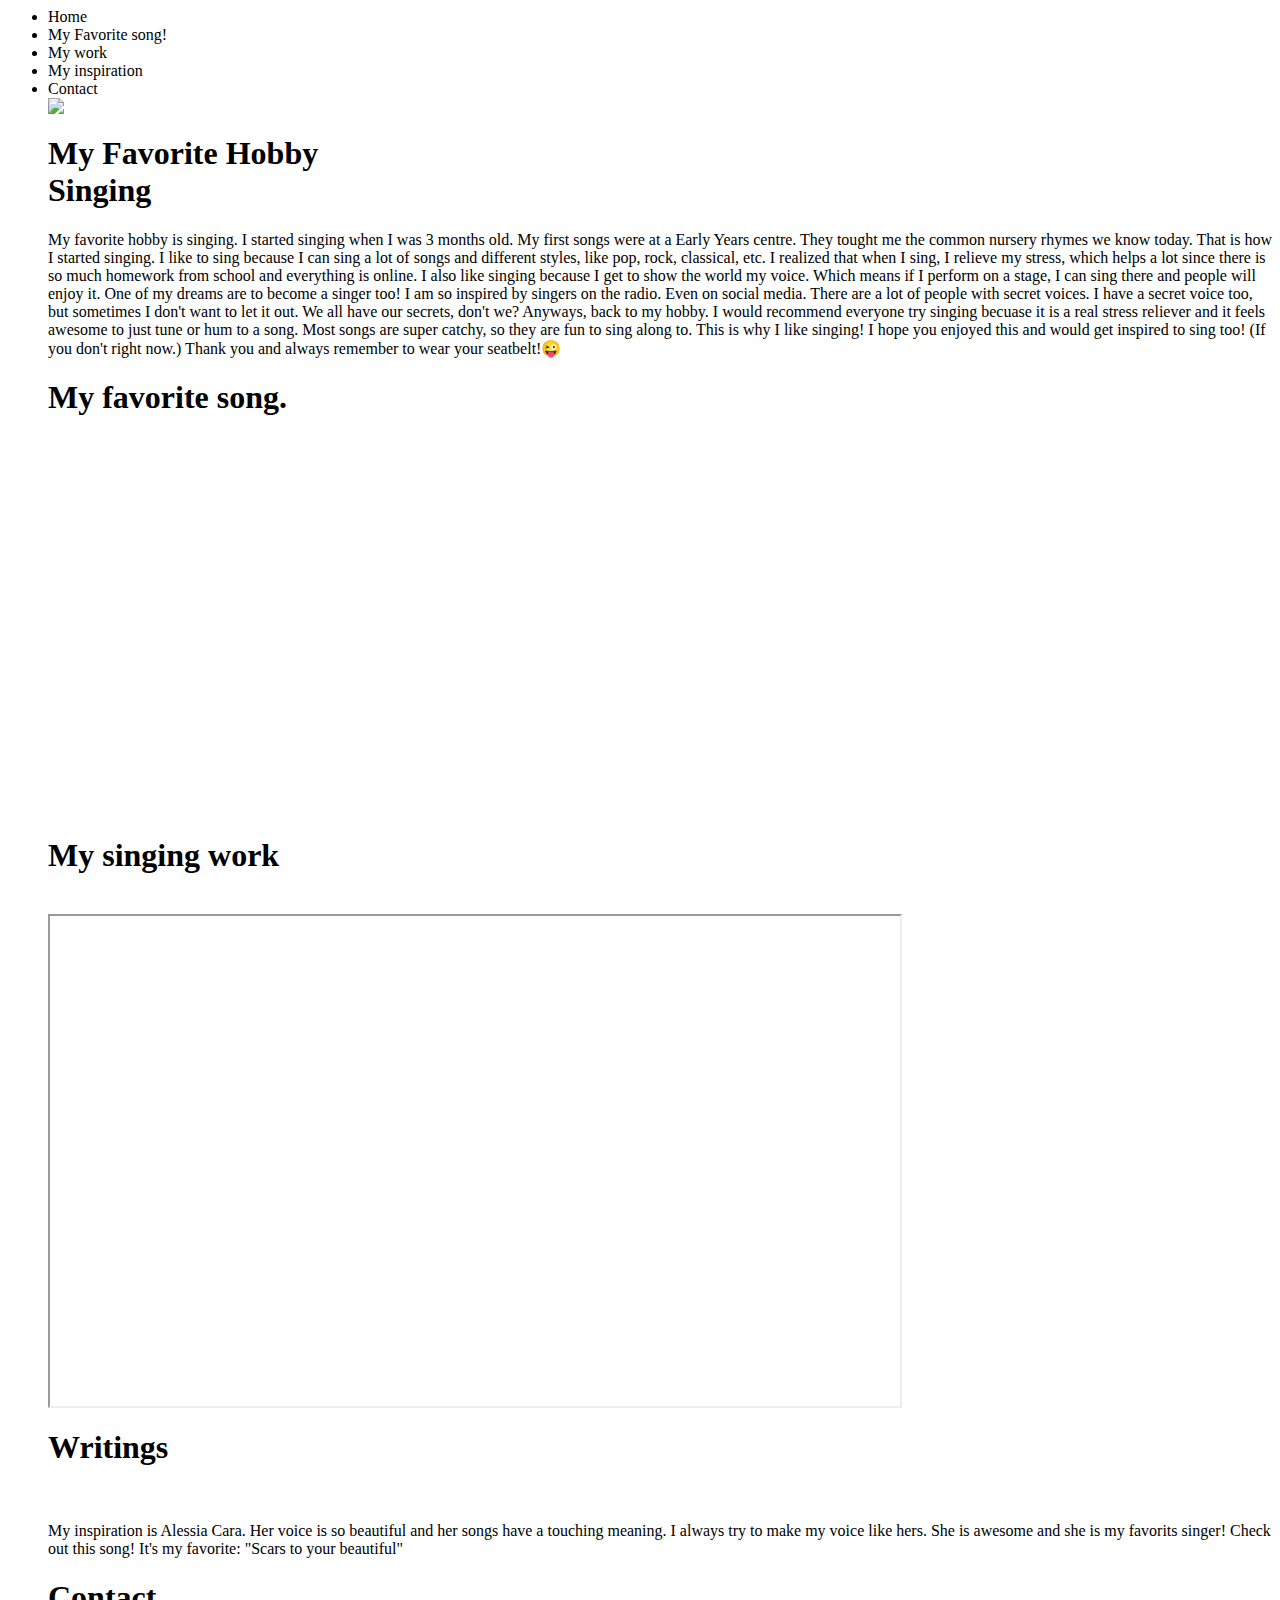
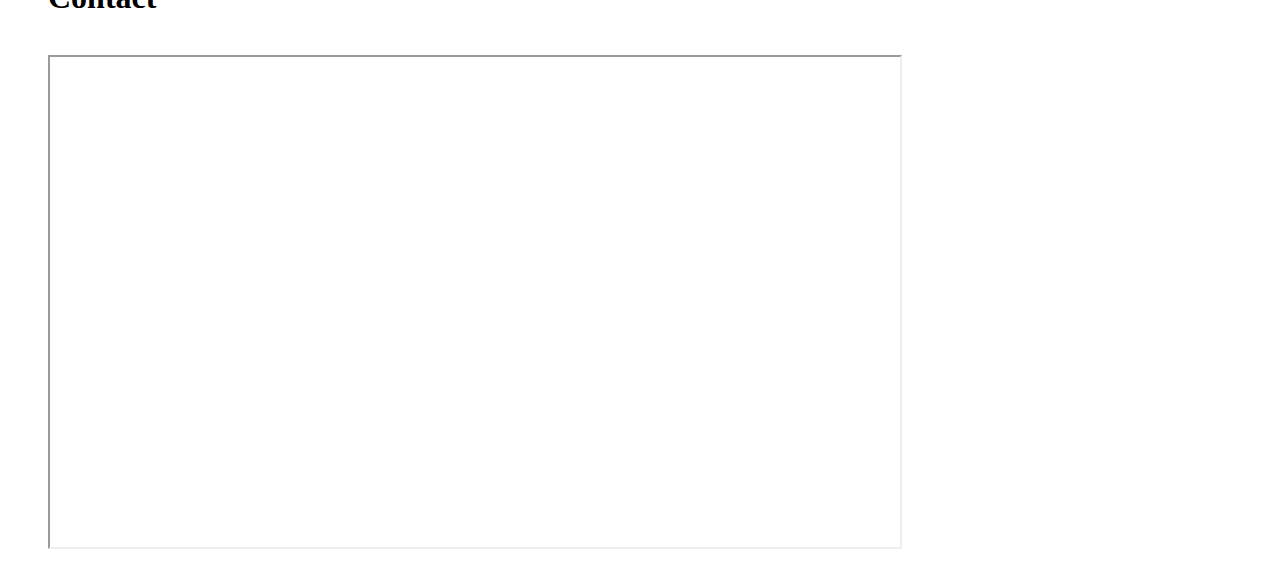
==== index.html @ 01cca0b9 "Add files via upload" ====
<html>

<head>
    <title>My portfolio</title>
    <style>

    </style>
</head>

<body>
    <ul class="menu">
        <li class="links">Home
        <li class="links">My Favorite song!</li>
        <li class="links">My work</li>
        <li class="links">My inspiration</li>
        <li class="links">Contact</li>
        <section>
            <img src="https://tse4.mm.bing.net/th?id=OIP.HoLXudZbJzGdCQ4s6j3kugHaE7&pid=Api&P=0&w=254&h=170">
            <h1>My Favorite Hobby <br><span id="name>">Singing</span></h1>
        </section>
        <section id="bio">
            <h1></h1>
            <div class="line"></div>
            <p>My favorite hobby is singing. I started singing when I was 3 months old. My first songs were at a Early Years centre. They tought me the common nursery rhymes we know today. That is how I started singing. I like to sing because I can sing a lot of songs and different styles, like pop, rock, classical, etc. I realized that when I sing, I relieve my stress, which helps a lot since there is so much homework from school and everything is online. I also like singing because I get to show the world my voice. Which means if I perform on a stage, I can sing there and people will enjoy it. One of my dreams are to become a singer too! I am so inspired by singers on the radio. Even on social media. There are a lot of people with secret voices. I have a secret voice too, but sometimes I don't want to let it out. We all have our secrets, don't we? Anyways, back to my hobby. I would recommend everyone try singing becuase it is a real stress reliever and it feels awesome to just tune or hum to a song. Most songs are super catchy, so they are fun to sing along to. This is why I like singing! I hope you enjoyed this and would get inspired to sing too! (If you don't right now.) Thank you and always remember to wear your seatbelt!😜</p>
        </section>

        <section>

            <section id="My favorite song!">
                <h1>My favorite song.</h1>
                <div class="line"></div>
                <br>
                <iframe width="591" height="360" src="https://www.youtube.com/embed/p-eS-_olx9M" frameborder="0" allow="accelerometer; autoplay; clipboard-write; encrypted-media; gyroscope; picture-in-picture" allowfullscreen></iframe>
            </section>
            <section id="My work">
                <h1>My singing work</h1>
                <div class="line"></div>
                <br>
                <iframe width="850" height="490" src=""></iframe>
            </section>
            <section id="My inspiration">
                <h1>Writings</h1>
                <div class="line"></div>
                <br>
                <p>My inspiration is Alessia Cara. Her voice is so beautiful and her songs have a touching meaning. I always try to make my voice like hers. She is awesome and she is my favorits singer! Check out this song! It's my favorite: "Scars to your beautiful"</p>
            </section>
            <section id="Contact">
                <h1>Contact</h1>
                <div class="line"></div>
                <br>
                <iframe width="850" height="490" src="https://www.youtube.com/channel/UCAhJjczNrpCEJwCD5I2mf1g"></iframe>
            </section>
</body>

</html>
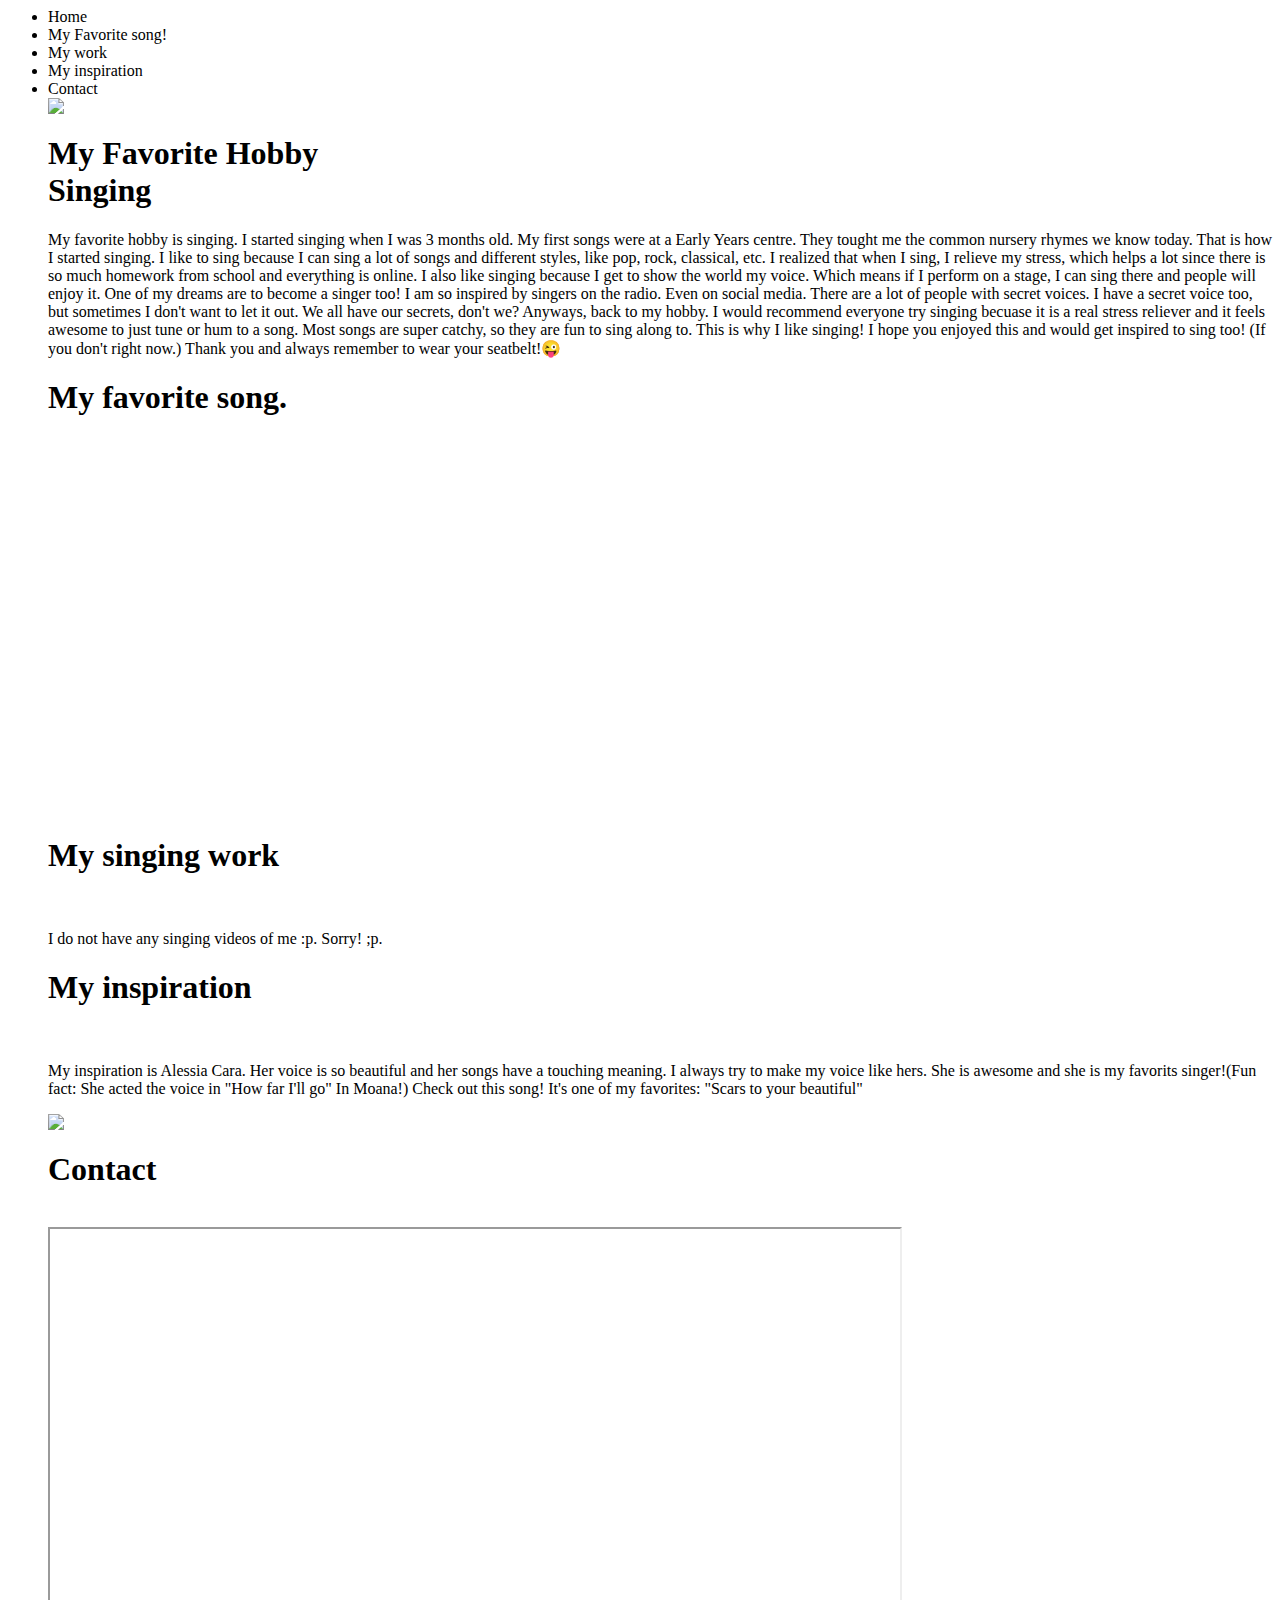
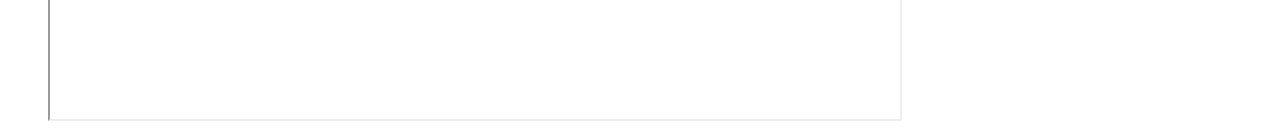
==== commit b07abc61: "Add files via upload" ====
--- a/index.html
+++ b/index.html
@@ -36,13 +36,17 @@
                 <h1>My singing work</h1>
                 <div class="line"></div>
                 <br>
-                <iframe width="850" height="490" src=""></iframe>
+                <p>I do not have any singing videos of me :p. Sorry! ;p.</p>
             </section>
             <section id="My inspiration">
-                <h1>Writings</h1>
+                <h1>My inspiration</h1>
                 <div class="line"></div>
                 <br>
-                <p>My inspiration is Alessia Cara. Her voice is so beautiful and her songs have a touching meaning. I always try to make my voice like hers. She is awesome and she is my favorits singer! Check out this song! It's my favorite: "Scars to your beautiful"</p>
+                <p>My inspiration is Alessia Cara. Her voice is so beautiful and her songs have a touching meaning. I always try to make my voice like hers. She is awesome and she is my favorits singer!(Fun fact: She acted the voice in "How far I'll go" In Moana!) Check out this song! It's one of my favorites: "Scars to your beautiful"</p>
+                <span class="picture">
+                    <img src="https://tse2.mm.bing.net/th?id=OIP.7DxfZylmSQtH7uH6x11OUAHaFN&pid=Api&P=0&w=253&h=179"></span>
+                <span>
+                    <a href="http://www.alessiacara.com/"></a></span>
             </section>
             <section id="Contact">
                 <h1>Contact</h1>
